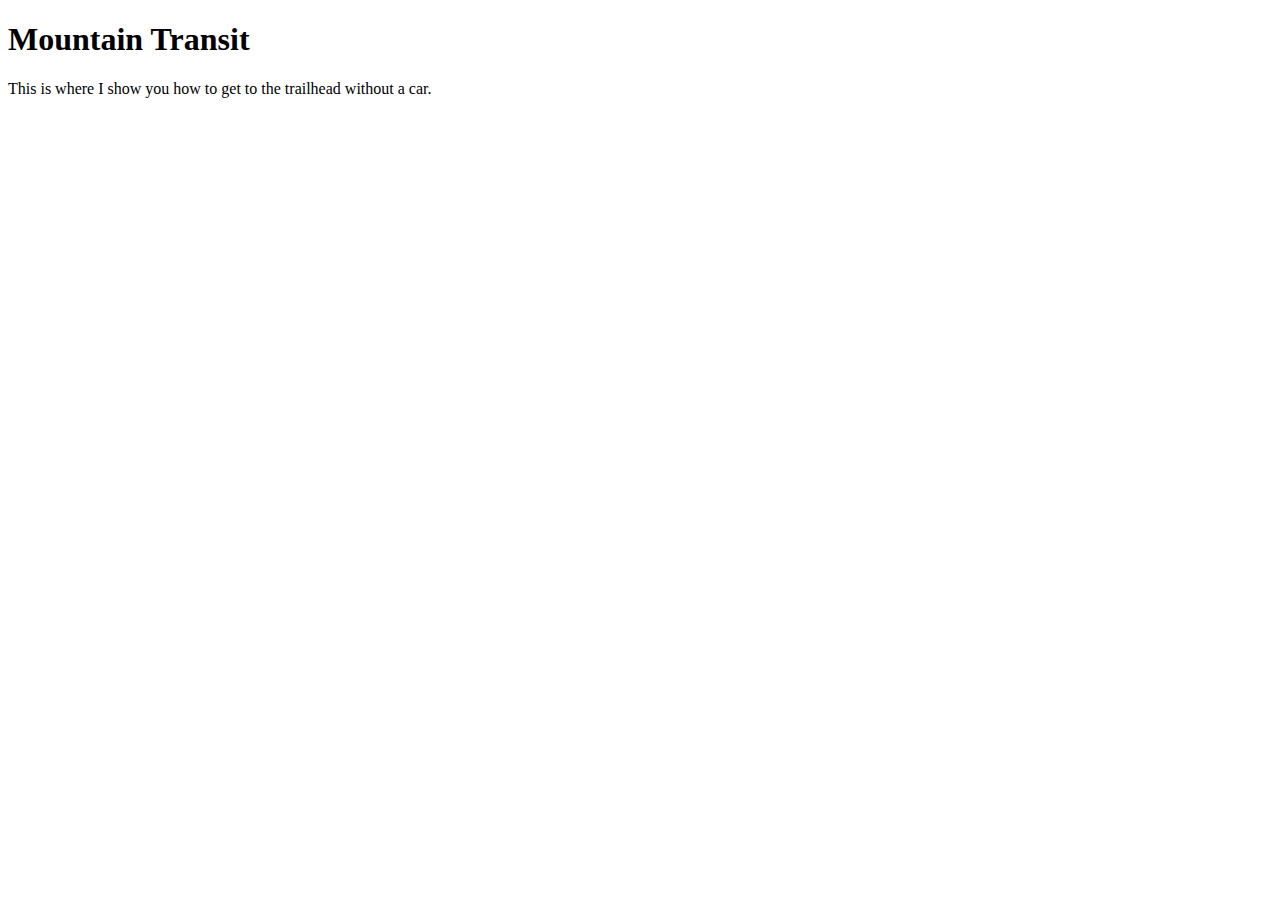
==== index.html @ d71f2314 "updating file structure" ====
<!DOCTYPE html>
<html>
<head>
	<title>Mountain Transit</title>
	<link rel="stylesheet" type="text/css" href="file:///C:/Users/apar/Documents/GitHub/amympar.github.io/Site/css/style.css">
</head>

<body>
	<h1>Mountain Transit</h1>
	<p>This is where I show you how to get to the trailhead without a car.</p>
</body>
</html>
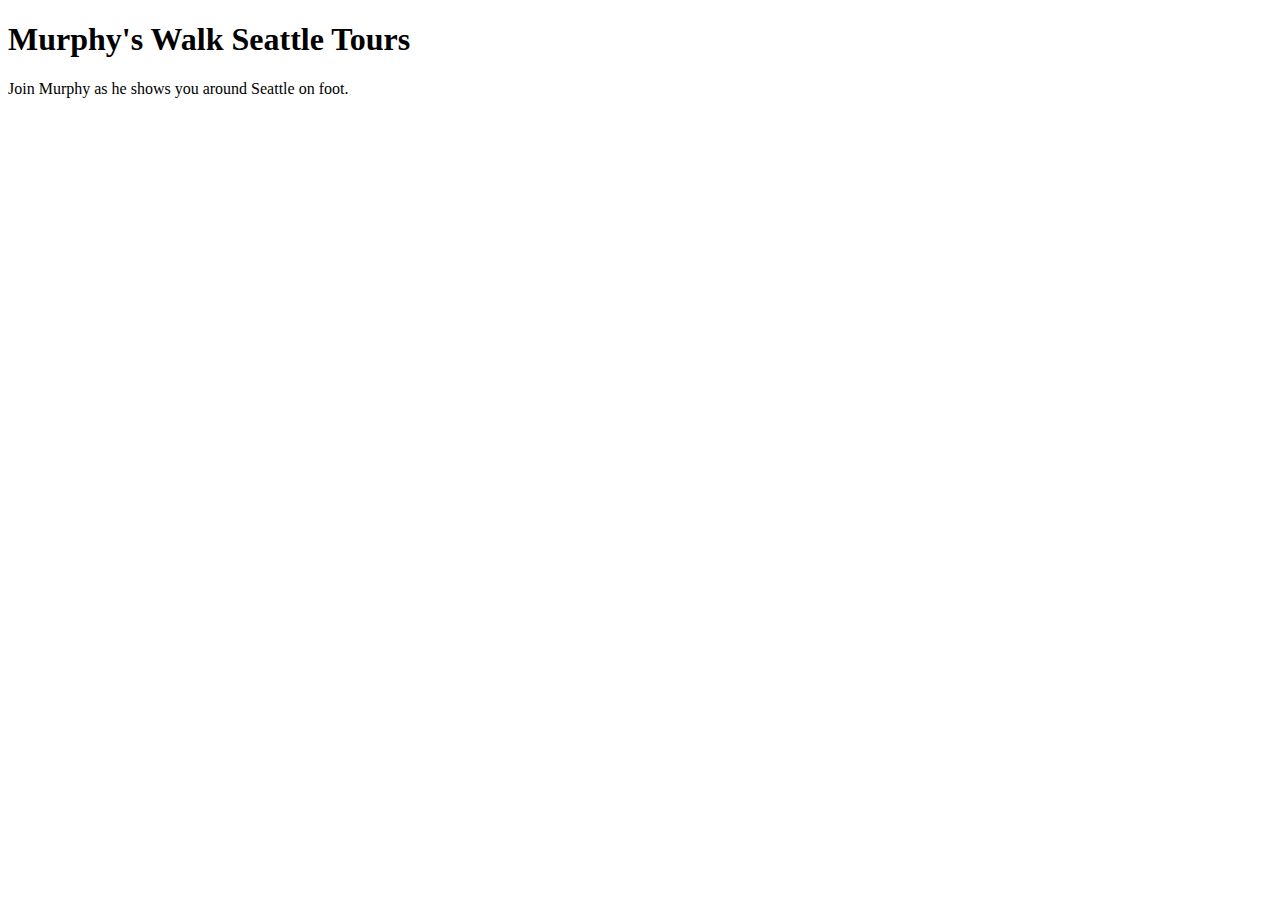
==== commit 8ee214c7: "updating text" ====
--- a/index.html
+++ b/index.html
@@ -1,12 +1,12 @@
 <!DOCTYPE html>
 <html>
 <head>
-	<title>Mountain Transit</title>
-	<link rel="stylesheet" type="text/css" href="file:///C:/Users/apar/Documents/GitHub/amympar.github.io/Site/css/style.css">
+	<title>Murphy's Walk Seattle Tours</title>
+	<link rel="stylesheet" type="text/css" href="amympar.github.io/css/style.css">
 </head>
 
 <body>
-	<h1>Mountain Transit</h1>
-	<p>This is where I show you how to get to the trailhead without a car.</p>
+	<h1>Murphy's Walk Seattle Tours</h1>
+	<p>Join Murphy as he shows you around Seattle on foot.</p>
 </body>
 </html>